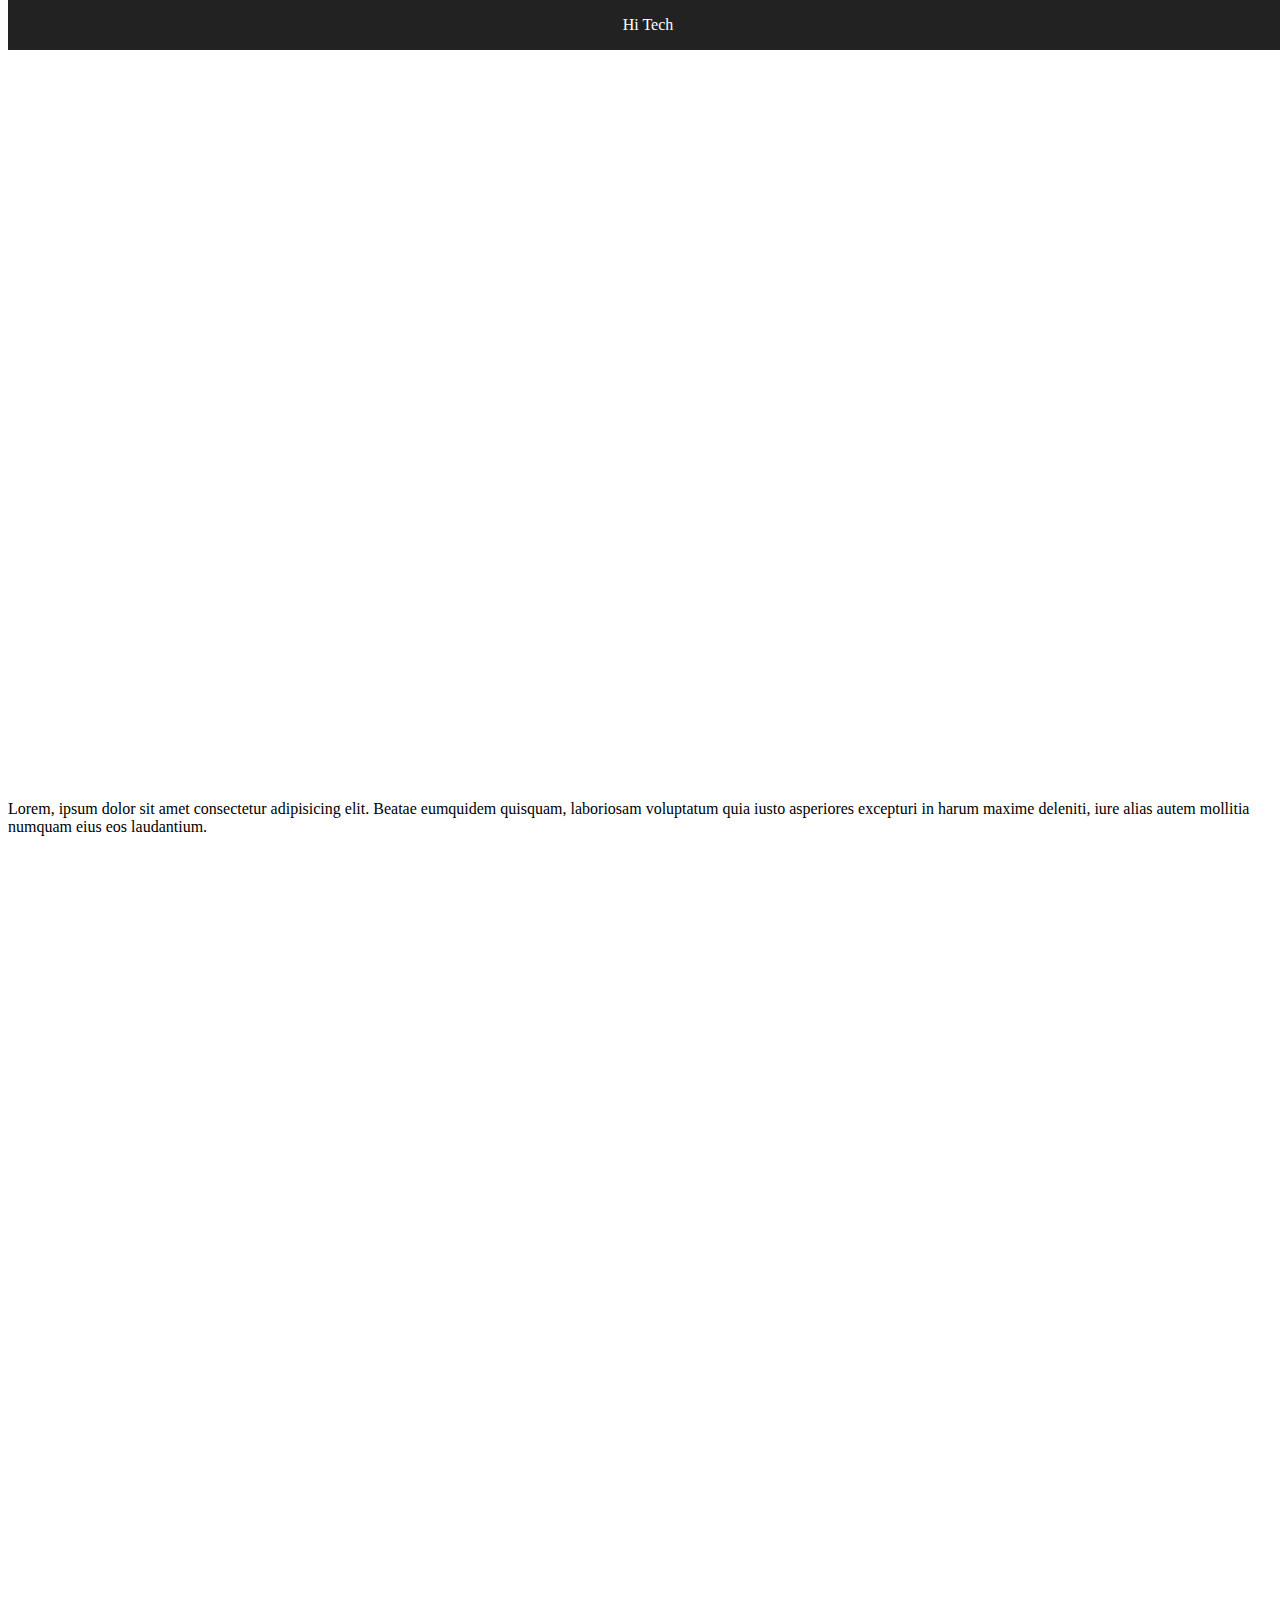
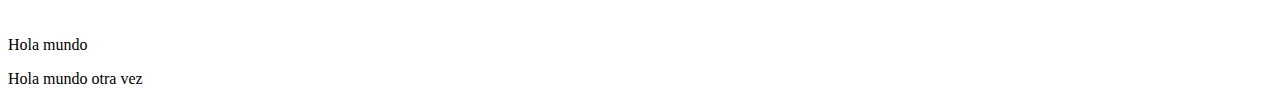
==== Clase 6/index.html @ 87a186c3 "Added Pseudo Classes" ====
<!DOCTYPE html>
<html lang="en">
  <head>
    <meta charset="UTF-8" />
    <meta name="viewport" content="width=device-width, initial-scale=1.0" />
    <link rel="stylesheet" href="../Clase 6/styles2.css" />
    <title>Pseudo Classes</title>
  </head>
  <body>
    <nav>
      <a href="#parraf">Hi Tech</a>
    </nav>
    <p id="parraf">
      Lorem, ipsum dolor sit amet consectetur adipisicing elit. Beatae eumquidem
      quisquam, laboriosam voluptatum quia iusto asperiores excepturi in harum
      maxime deleniti, iure alias autem mollitia numquam eius eos laudantium.
    </p>

    <p>Hola mundo</p>
    <p></p>
    <p>Hola mundo otra vez</p>
  </body>
</html>
---- Clase 6/styles2.css ----
/* TO explain target */

nav {
  background: #222;
  position: fixed;
  width: 100%;
  height: 50px;
  top: 0;
}

nav a {
  color: #fff;
  display: block;
  text-align: center;
  line-height: 50px;
  text-decoration: none;
}

#parraf {
  margin-top: 50em;
  margin-bottom: 50em;
}

#parraf:target {
  padding-top: 100px;
  background: rgb(0, 255, 0);
}
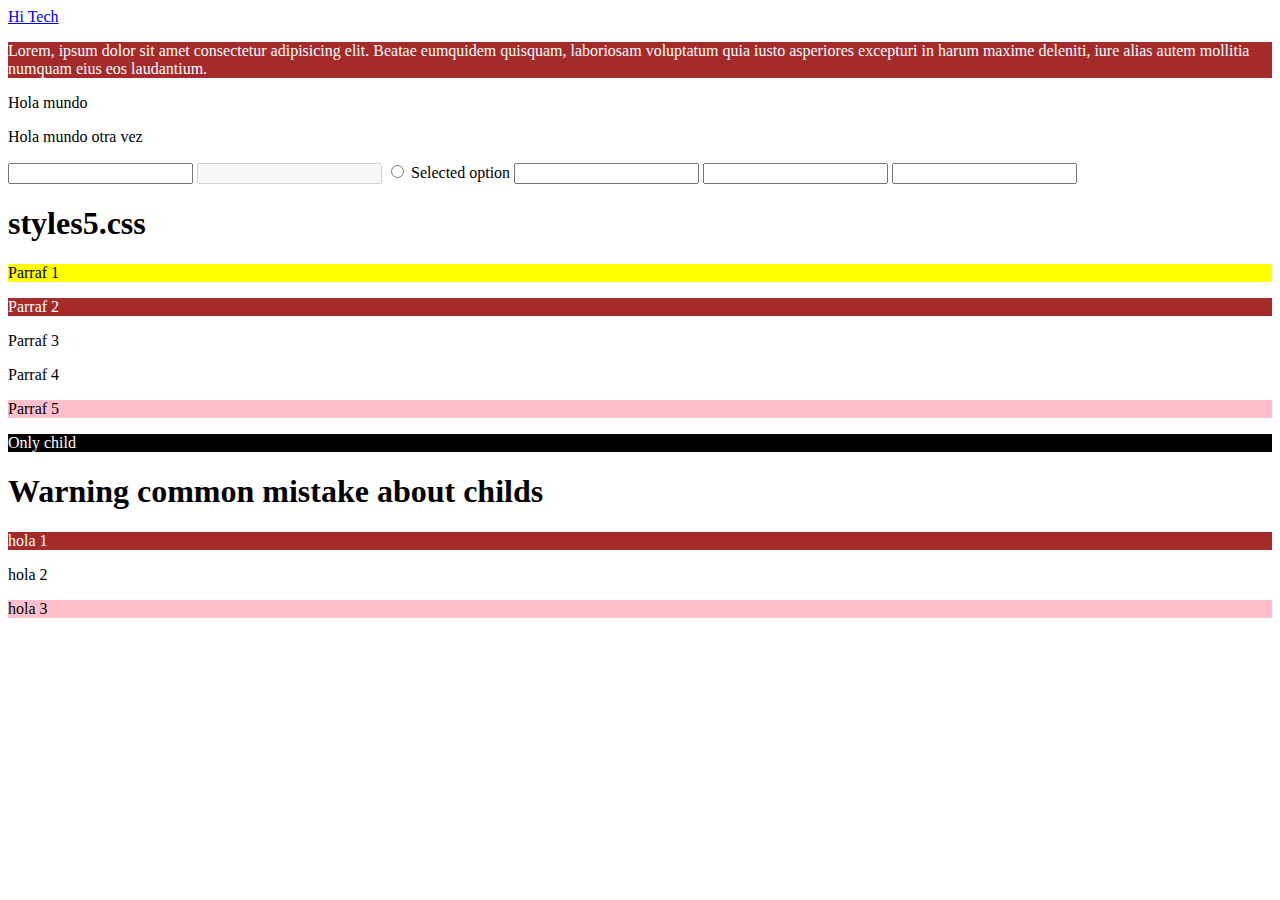
==== commit 22acc6ec: "Added Pseudo Childs" ====
--- a/Clase 6/index.html
+++ b/Clase 6/index.html
@@ -3,7 +3,7 @@
   <head>
     <meta charset="UTF-8" />
     <meta name="viewport" content="width=device-width, initial-scale=1.0" />
-    <link rel="stylesheet" href="../Clase 6/styles2.css" />
+    <link rel="stylesheet" href="../Clase 6/styles5.css" />
     <title>Pseudo Classes</title>
   </head>
   <body>
@@ -19,5 +19,37 @@
     <p>Hola mundo</p>
     <p></p>
     <p>Hola mundo otra vez</p>
+
+    <form action="">
+      <input type="text" />
+      <input type="text" disabled />
+      <input type="radio" id="select" class="select" />
+      <label for="select">Selected option</label>
+
+      <input type="text" required />
+      <input type="email" />
+
+      <input type="number" max="10" />
+    </form>
+
+    <h1>styles5.css</h1>
+    <div>
+      <p>Parraf 1</p>
+      <p>Parraf 2</p>
+      <p>Parraf 3</p>
+      <p>Parraf 4</p>
+      <p>Parraf 5</p>
+    </div>
+
+    <div>
+      <p>Only child</p>
+    </div>
+
+    <div>
+      <h1>Warning common mistake about childs</h1>
+      <p>hola 1</p>
+      <p>hola 2</p>
+      <p>hola 3</p>
+    </div>
   </body>
 </html>
--- a/Clase 6/styles5.css
+++ b/Clase 6/styles5.css
@@ -0,0 +1,43 @@
+/* Pseudoclass: Child */
+
+p:first-child {
+  background: yellow;
+}
+
+p:last-child {
+  background: pink;
+}
+
+p:nth-child(2) {
+  background: blue;
+  color: #fff;
+}
+
+/* We can write inside nth-child
+
+even
+odd
+
+n begins with 0
+3n
+4n + 1
+n+5
+
+etc
+
+*/
+
+p:nth-last-child() {
+  background: blueviolet;
+}
+
+p:only-child {
+  background: black;
+  color: white;
+}
+
+/* WARNING: child only looks for childs, it does not care about the elements */
+
+p:nth-child(2) {
+  background: brown;
+}
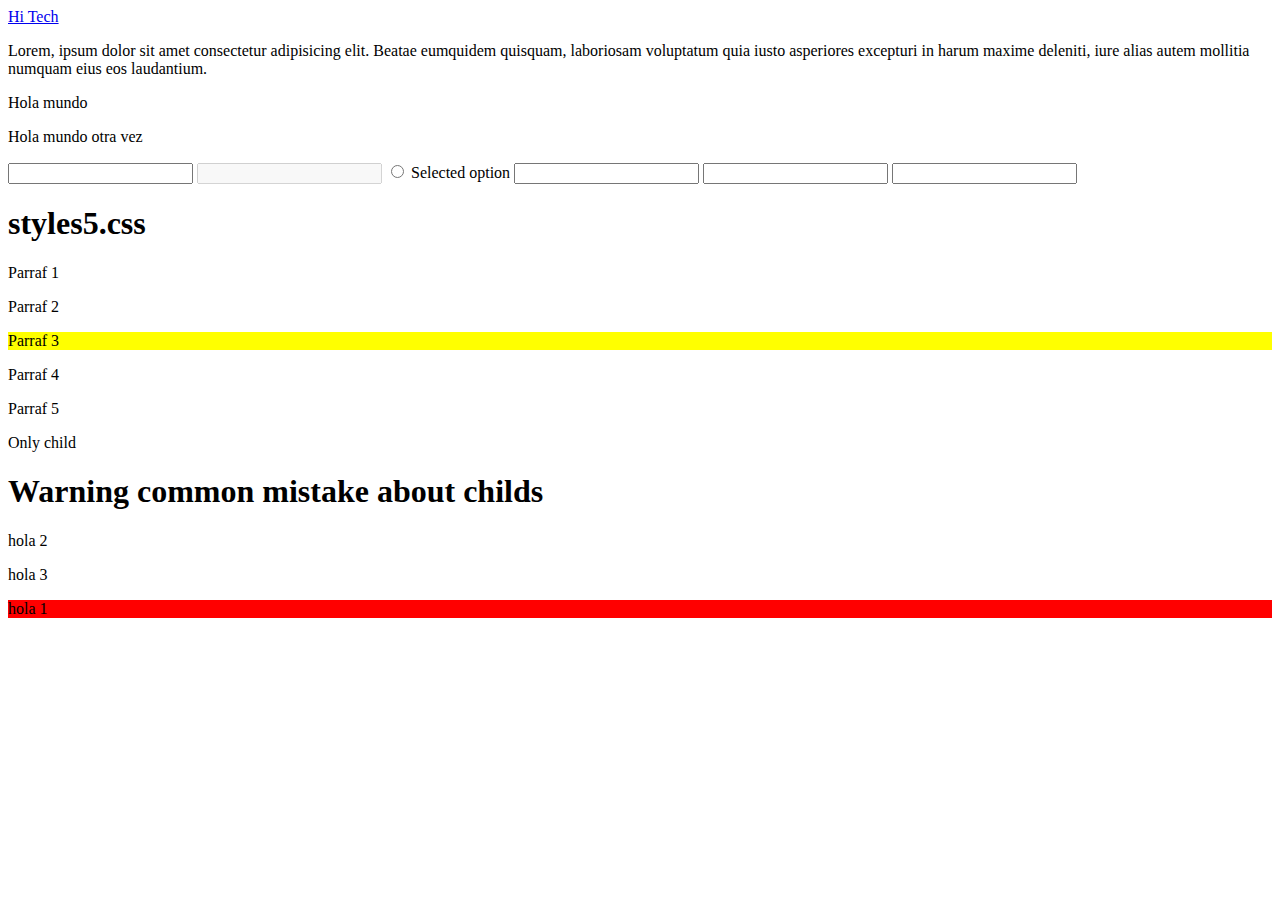
==== commit 5df6918d: "Added Type Pseudo Classes" ====
--- a/Clase 6/index.html
+++ b/Clase 6/index.html
@@ -3,7 +3,7 @@
   <head>
     <meta charset="UTF-8" />
     <meta name="viewport" content="width=device-width, initial-scale=1.0" />
-    <link rel="stylesheet" href="../Clase 6/styles5.css" />
+    <link rel="stylesheet" href="../Clase 6/styles6.css" />
     <title>Pseudo Classes</title>
   </head>
   <body>
@@ -47,9 +47,9 @@
 
     <div>
       <h1>Warning common mistake about childs</h1>
-      <p>hola 1</p>
-      <p>hola 2</p>
-      <p>hola 3</p>
+      <p class="parraf">hola 2</p>
+      <p class="parraf">hola 3</p>
+      <p class="parraf">hola 1</p>
     </div>
   </body>
 </html>
--- a/Clase 6/styles6.css
+++ b/Clase 6/styles6.css
@@ -0,0 +1,24 @@
+/* Pseudo Classes Type */
+
+/* 
+
+Equivalents
+
+:first-child        :first-of-type
+:last-child         :last-of-type
+:nth-child()        :nth-of-type()
+:nth-last-child( )  :nth-last-of-type()
+
+*/
+
+/* drafts.csswg.org/selectors-4/#overview */
+
+p:nth-of-type(3) {
+  background: yellow;
+}
+
+/* Now it works with classes as well */
+
+.parraf:nth-of-type(3) {
+  background: red;
+}
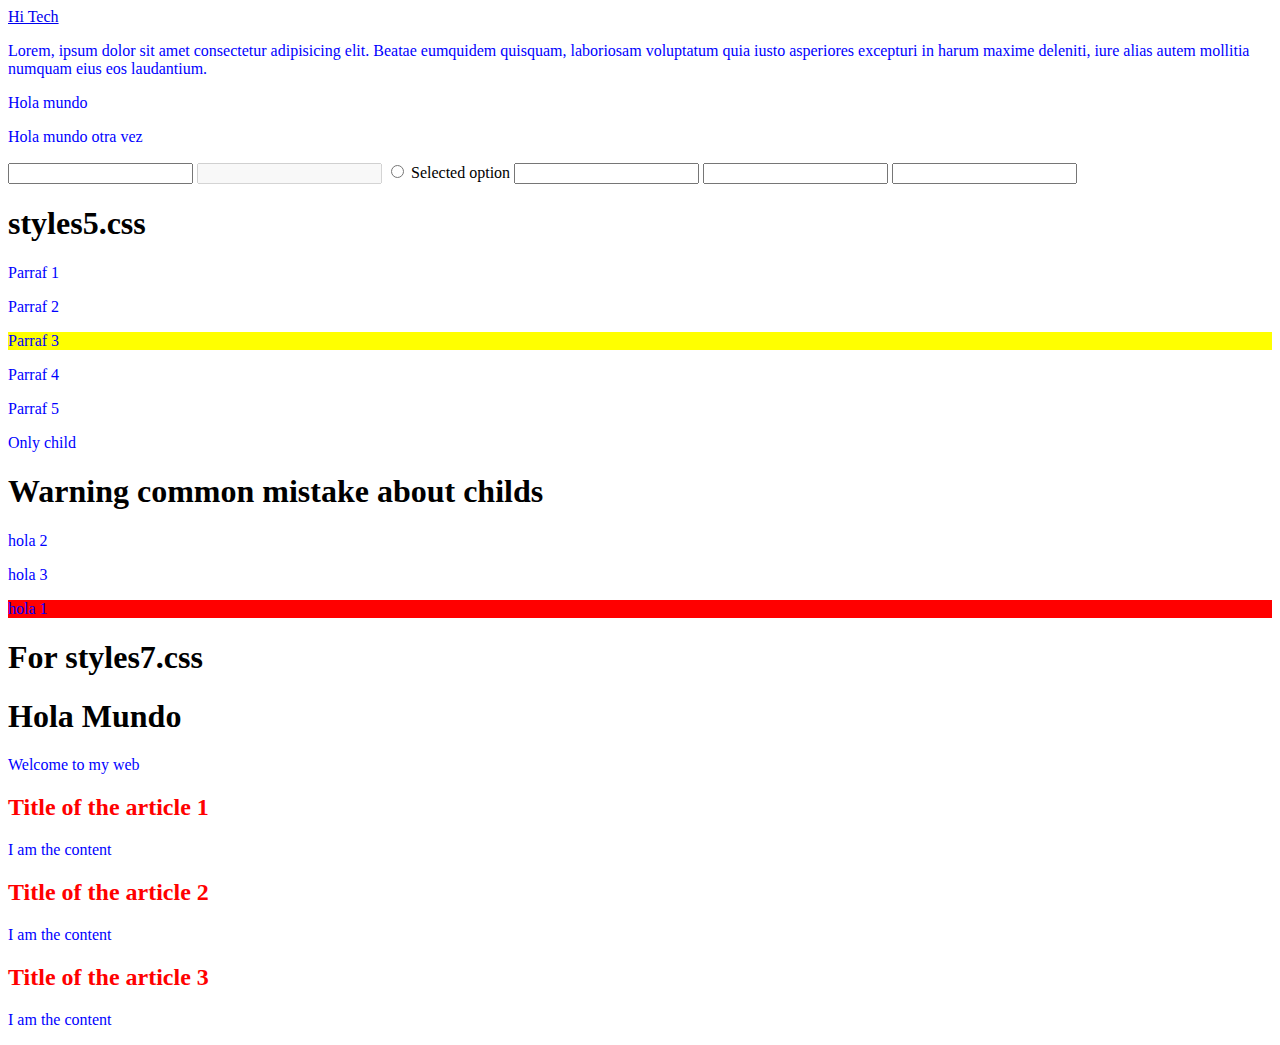
==== commit eb764b76: "Added Group Selectors and Scoped" ====
--- a/Clase 6/index.html
+++ b/Clase 6/index.html
@@ -51,5 +51,34 @@
       <p class="parraf">hola 3</p>
       <p class="parraf">hola 1</p>
     </div>
+
+    <div>
+      <h1>For styles7.css</h1>
+      <h1 class="title">Hola Mundo</h1>
+      <p class="parraf">Welcome to my web</p>
+    </div>
+
+    <article>
+      <style scoped>
+        h2 {
+          color: red;
+        }
+        p {
+          color: blue;
+        }
+      </style>
+      <h2>Title of the article 1</h2>
+      <p>I am the content</p>
+    </article>
+
+    <article>
+      <h2>Title of the article 2</h2>
+      <p>I am the content</p>
+    </article>
+
+    <article>
+      <h2>Title of the article 3</h2>
+      <p>I am the content</p>
+    </article>
   </body>
 </html>
